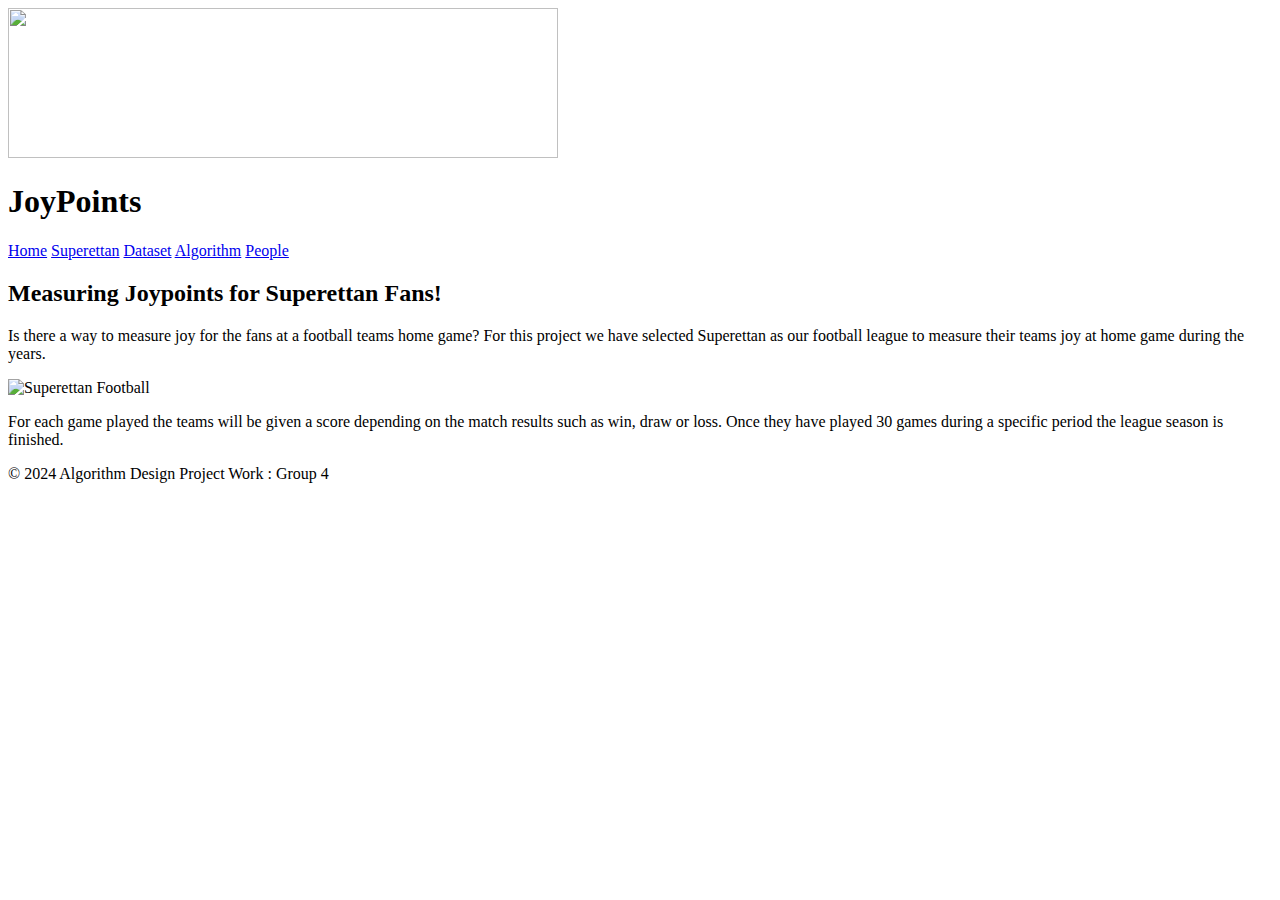
==== index.html @ fdf68d60 "Update index.html" ====
<!DOCTYPE html>
<html lang="en">
<head>
    <meta charset="UTF-8">
    <meta name="viewport" content="width=device-width, initial-scale=1.0">
    <link rel="stylesheet" href="styles.css">
    <title>Home - Algorithm Design Project Work : Group 4</title>
</head>
<body>
    <header>
        <div class="header-container">
        <div class="logo-container">
            <img src="Website_material/Logo.png" width="550" height="150">
        </div>
        <h1>JoyPoints</h1>
        <nav>
            <a href="index.html">Home</a>
            <a href="Superettan.html">Superettan</a>
            <a href="dataset.html">Dataset</a>
            <a href="algorithm.html">Algorithm</a>
            <a href="people.html">People</a>
        </nav>
    </header>
    <div class="main-content">        
    <div class="container">
        <h2>Measuring Joypoints for Superettan Fans!</h2>
        <p>Is there a way to measure joy for the fans at a football teams home game? For this project we have selected Superettan as our football league to measure their teams joy at home game during the years.</p>
        <img src="Website_material/fans.jpg" alt="Superettan Football" class="responsive-image">
        </p>For each game played the teams will be given a score depending on the match results such as win, draw or loss. Once they have played 30 games during a specific period the league season is finished.</p>
    </div>
    <footer>
        <p>© 2024 Algorithm Design Project Work : Group 4</p>
    </footer>
</body>
</html>
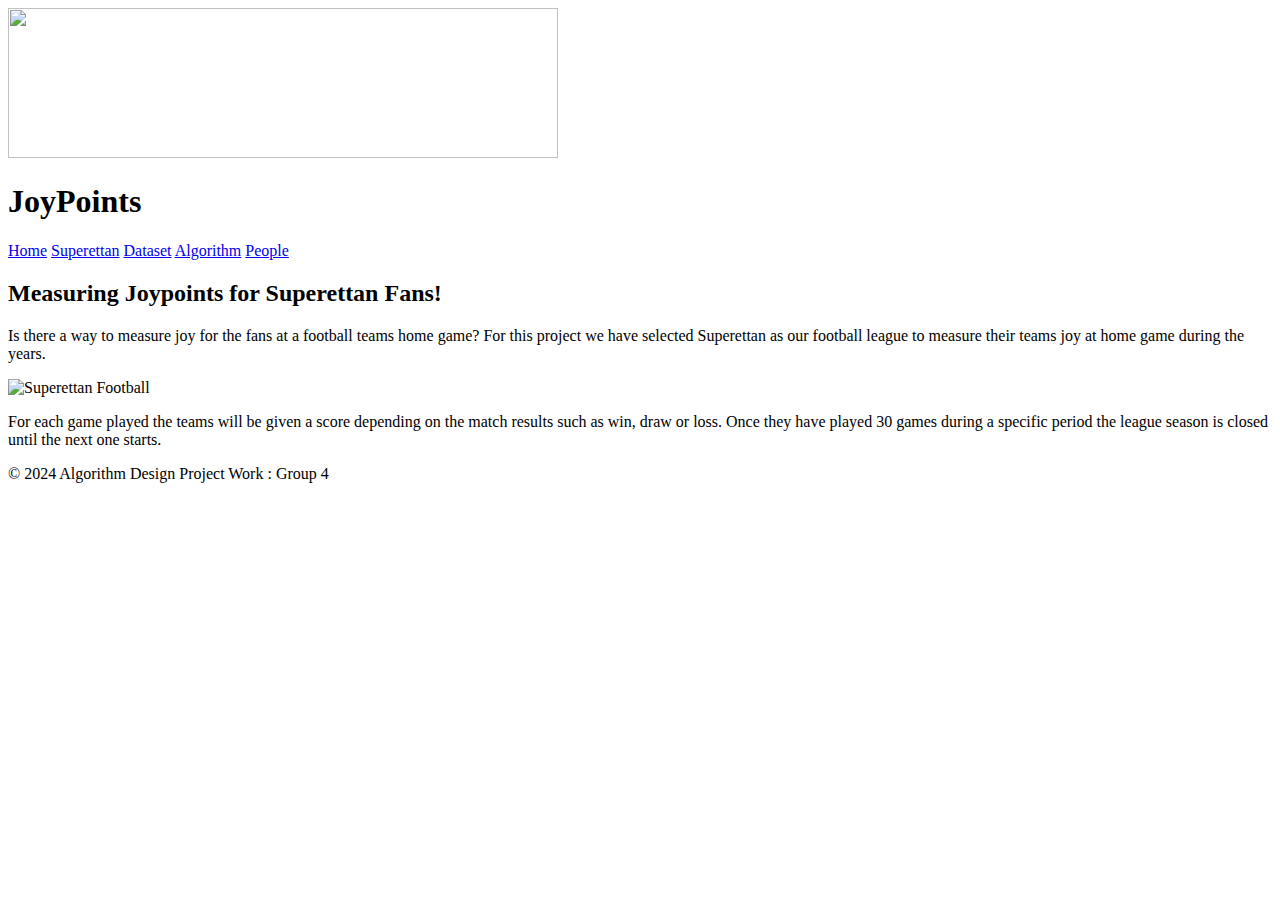
==== commit ac79aa8c: "Update index.html" ====
--- a/index.html
+++ b/index.html
@@ -14,11 +14,11 @@
         </div>
         <h1>JoyPoints</h1>
         <nav>
-            <a href="index.html">Home</a>
-            <a href="Superettan.html">Superettan</a>
-            <a href="dataset.html">Dataset</a>
-            <a href="algorithm.html">Algorithm</a>
-            <a href="people.html">People</a>
+            <a href="Website_material/index.html">Home</a>
+            <a href="Website_material/Superettan.html">Superettan</a>
+            <a href="Website_material/dataset.html">Dataset</a>
+            <a href="Website_material/algorithm.html">Algorithm</a>
+            <a href="Website_material/people.html">People</a>
         </nav>
     </header>
     <div class="main-content">        
@@ -26,7 +26,7 @@
         <h2>Measuring Joypoints for Superettan Fans!</h2>
         <p>Is there a way to measure joy for the fans at a football teams home game? For this project we have selected Superettan as our football league to measure their teams joy at home game during the years.</p>
         <img src="Website_material/fans.jpg" alt="Superettan Football" class="responsive-image">
-        </p>For each game played the teams will be given a score depending on the match results such as win, draw or loss. Once they have played 30 games during a specific period the league season is finished.</p>
+        </p>For each game played the teams will be given a score depending on the match results such as win, draw or loss. Once they have played 30 games during a specific period the league season is closed until the next one starts.</p>
     </div>
     <footer>
         <p>© 2024 Algorithm Design Project Work : Group 4</p>
